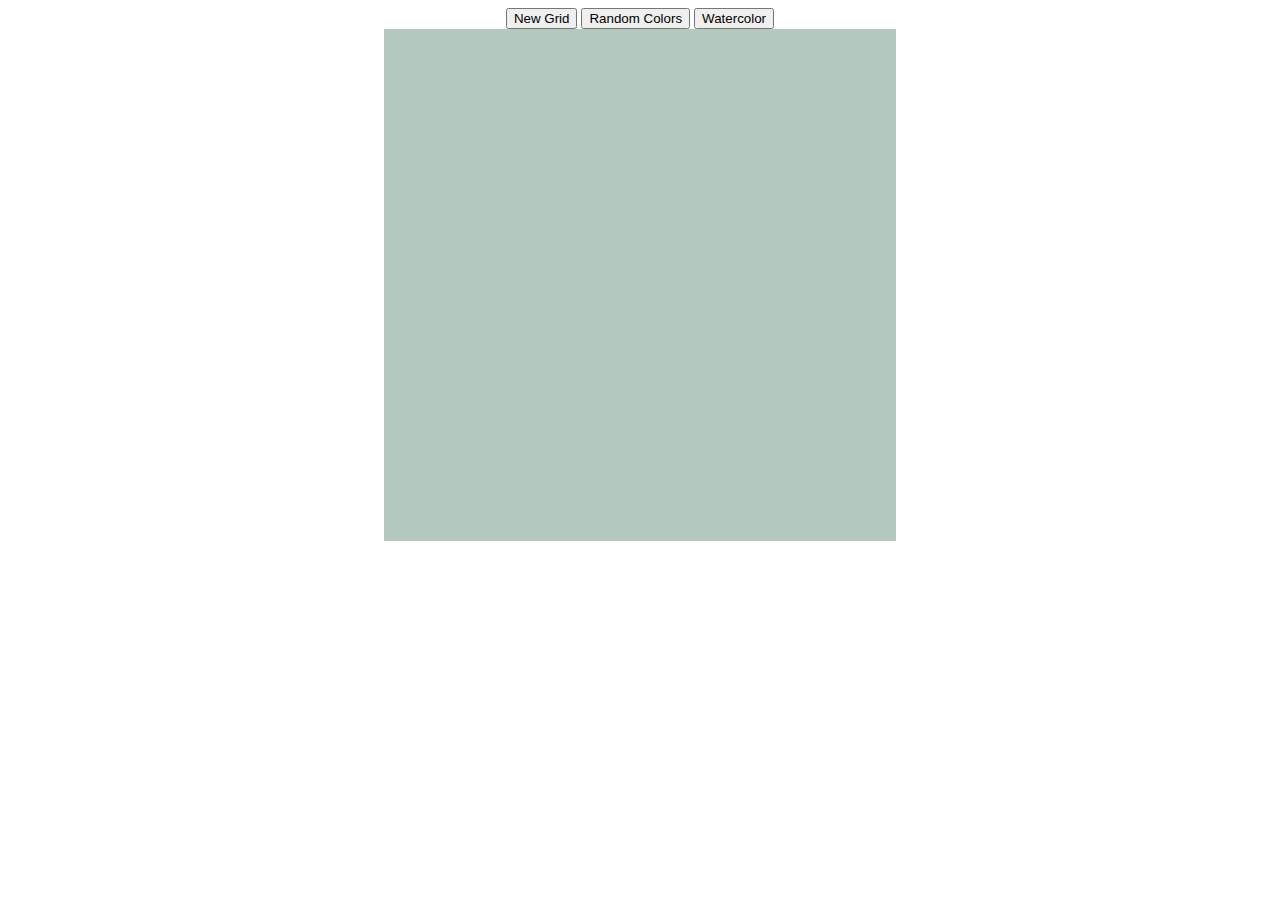
==== html.html @ 49840799 "Initial Project" ====
<!Doctype html>
<html>
    
    <head>
    	<title>Etch-a-Sketch</title>
        <script language="javascript" type="text/javascript" src="http://ajax.aspnetcdn.com/ajax/jQuery/jquery-1.11.2.min.js"></script>
		<link rel="stylesheet" type="text/css" href="css.css">
 		<script language="javascript" type="text/javascript" src="js.js"></script>

    </head>
    
    <body>
		<div class="buttons">
			<button id="newgrid">New Grid</button>
			<button id="colors">Random Colors</button>
			<button id="watercolor">Watercolor</button>
		</div>
        <div class="container"></div>
    </body>

</html>
---- css.css ----
.container{
    width: 512px;
	height: 512px;
    line-height: 0;
    background-color: #B3C9BE;
	margin: auto;
	
	}
.box {
    display: inline-block;
	width: 32px;
	height: 32px;
	opacity: 1;
	
}
.buttons {
	margin: auto;
	width: 100%;
	text-align: center;

}
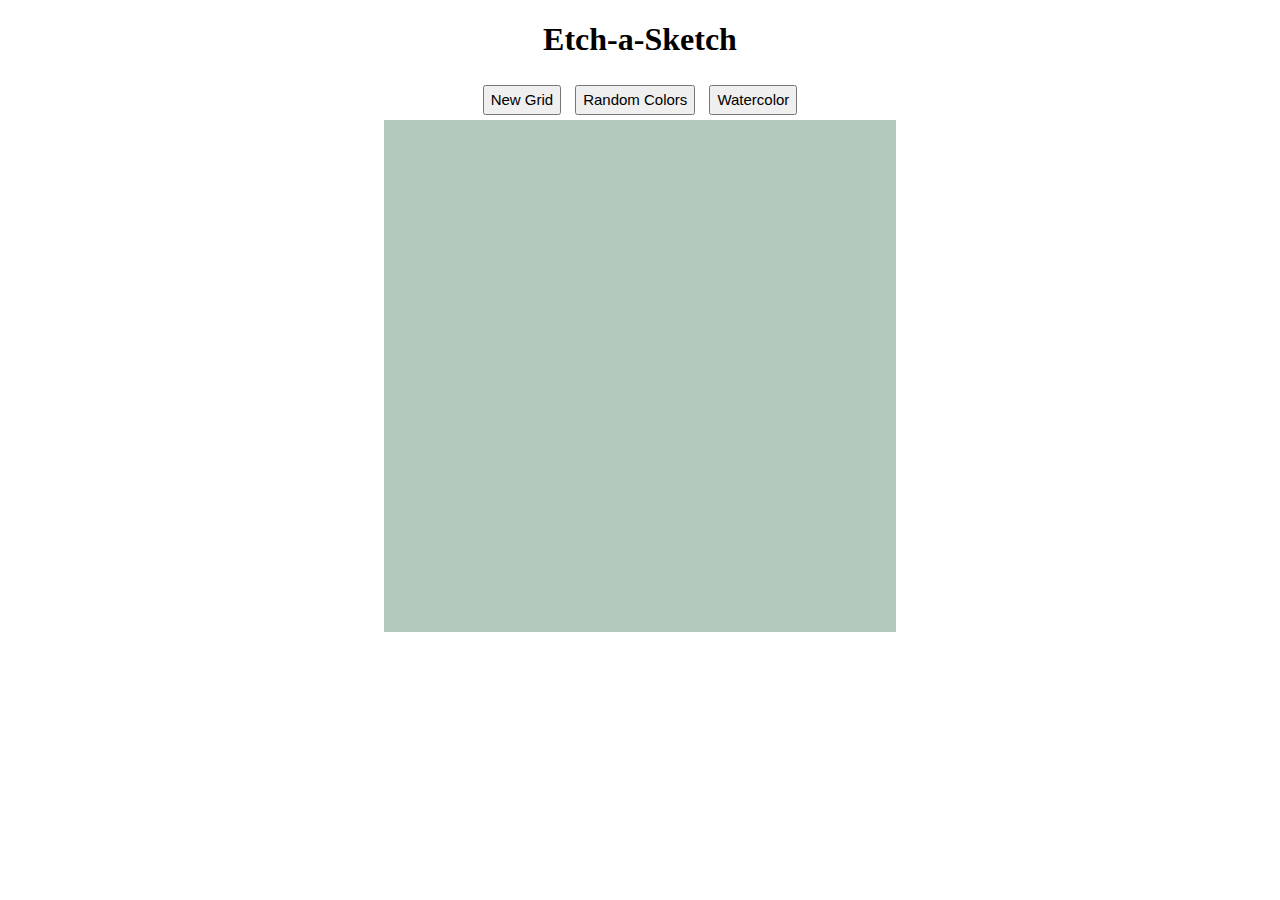
==== commit 84bc0b6f: "Added header, testInput function and redesigned buttons" ====
--- a/html.html
+++ b/html.html
@@ -10,6 +10,7 @@
     </head>
     
     <body>
+        <h1>Etch-a-Sketch</h1>
 		<div class="buttons">
 			<button id="newgrid">New Grid</button>
 			<button id="colors">Random Colors</button>
--- a/css.css
+++ b/css.css
@@ -1,4 +1,6 @@
-
+body {
+	text-align: center;
+}
 .container{
     width: 512px;
 	height: 512px;
@@ -21,3 +23,9 @@
 
 }
 
+button {
+	height: 30px;
+	margin: 5px;
+	font-size: 15px;
+}
+
